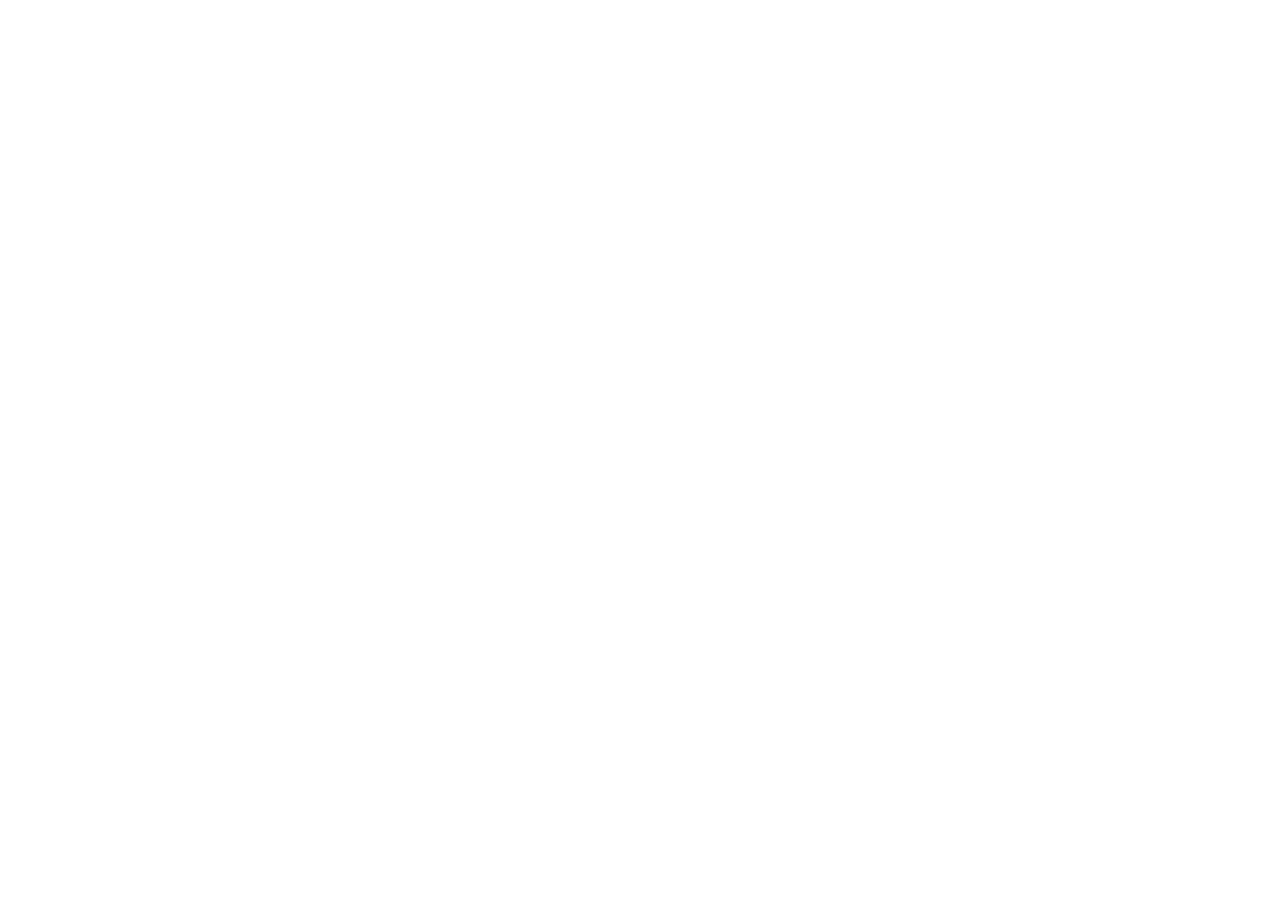
==== Recipes/index.html @ 23c2baac "create filr dir" ====
<!DOCTYPE html>
<html lang="en">
<head>
    <meta charset="UTF-8">
    <meta http-equiv="X-UA-Compatible" content="IE=edge">
    <meta name="viewport" content="width=device-width, initial-scale=1.0">
    <title>Document</title>
</head>
<body>
    <div >
    
</body>
</html>
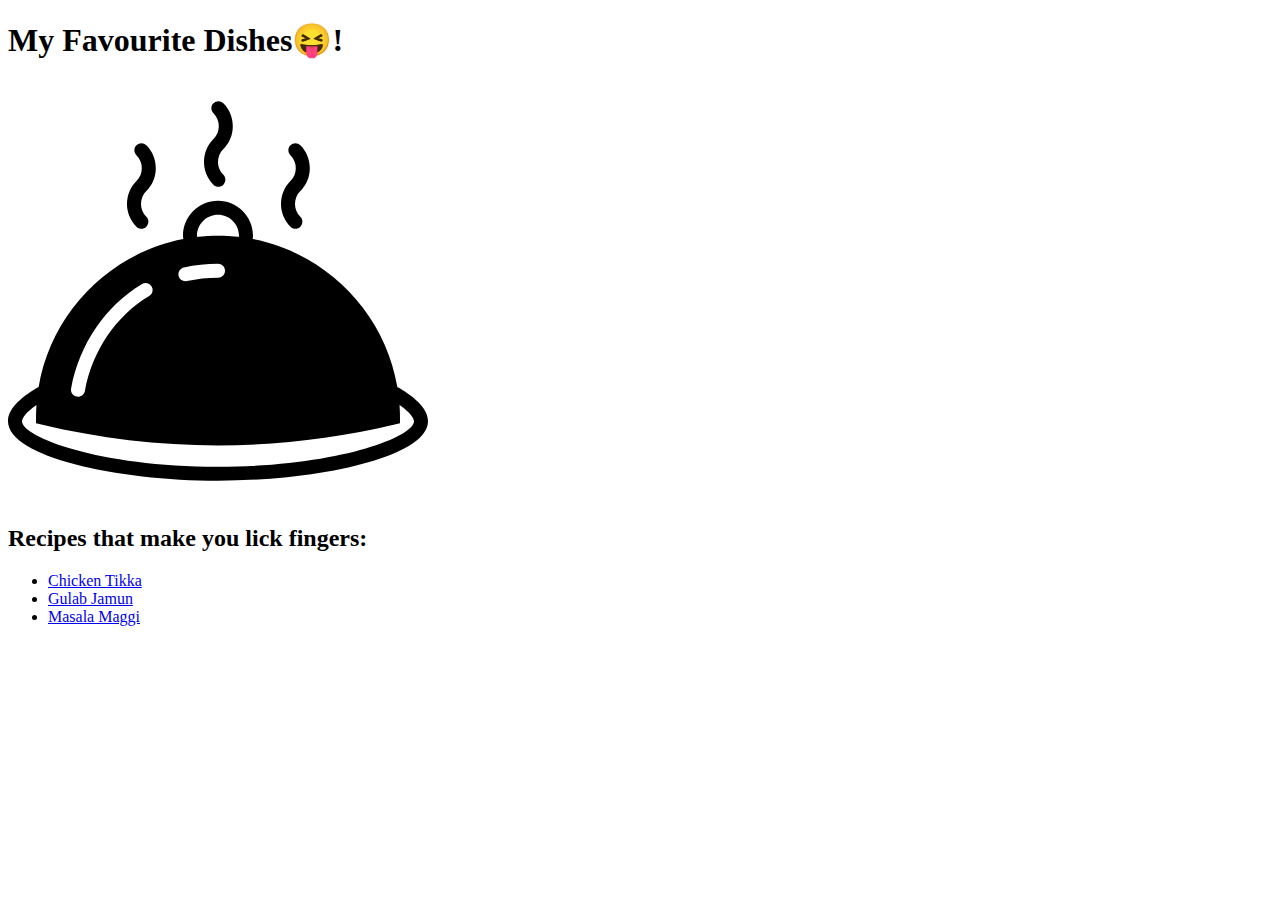
==== commit 19ef3082: "maggi create" ====
--- a/Recipes/index.html
+++ b/Recipes/index.html
@@ -1,13 +1,28 @@
 <!DOCTYPE html>
 <html lang="en">
-<head>
-    <meta charset="UTF-8">
-    <meta http-equiv="X-UA-Compatible" content="IE=edge">
-    <meta name="viewport" content="width=device-width, initial-scale=1.0">
+  <head>
+    <meta charset="UTF-8" />
+    <meta http-equiv="X-UA-Compatible" content="IE=edge" />
+    <meta name="viewport" content="width=device-width, initial-scale=1.0" />
     <title>Document</title>
-</head>
-<body>
-    <div >
-    
-</body>
-</html>+  </head>
+  <body>
+    <div class="heading-container">
+      <div class="heading">
+        <h1>My Favourite Dishes😝!</h1>
+        <img src="./assets/food-svgrepo-com.svg" alt="Food-svg" width="420px" />
+      </div>
+    </div>
+
+    <div class="content">
+      <div class="recipe">
+        <h2>Recipes that make you lick fingers:</h2>
+        <ul>
+          <li><a href="./recipes/chicken-tikka.html">Chicken Tikka</a></li>
+          <li><a href="./recipes/gulab-jamun.html">Gulab Jamun</a></li>
+          <li><a href="./recipes/maggi.html">Masala Maggi</a></li>
+        </ul>
+      </div>
+    </div>
+  </body>
+</html>
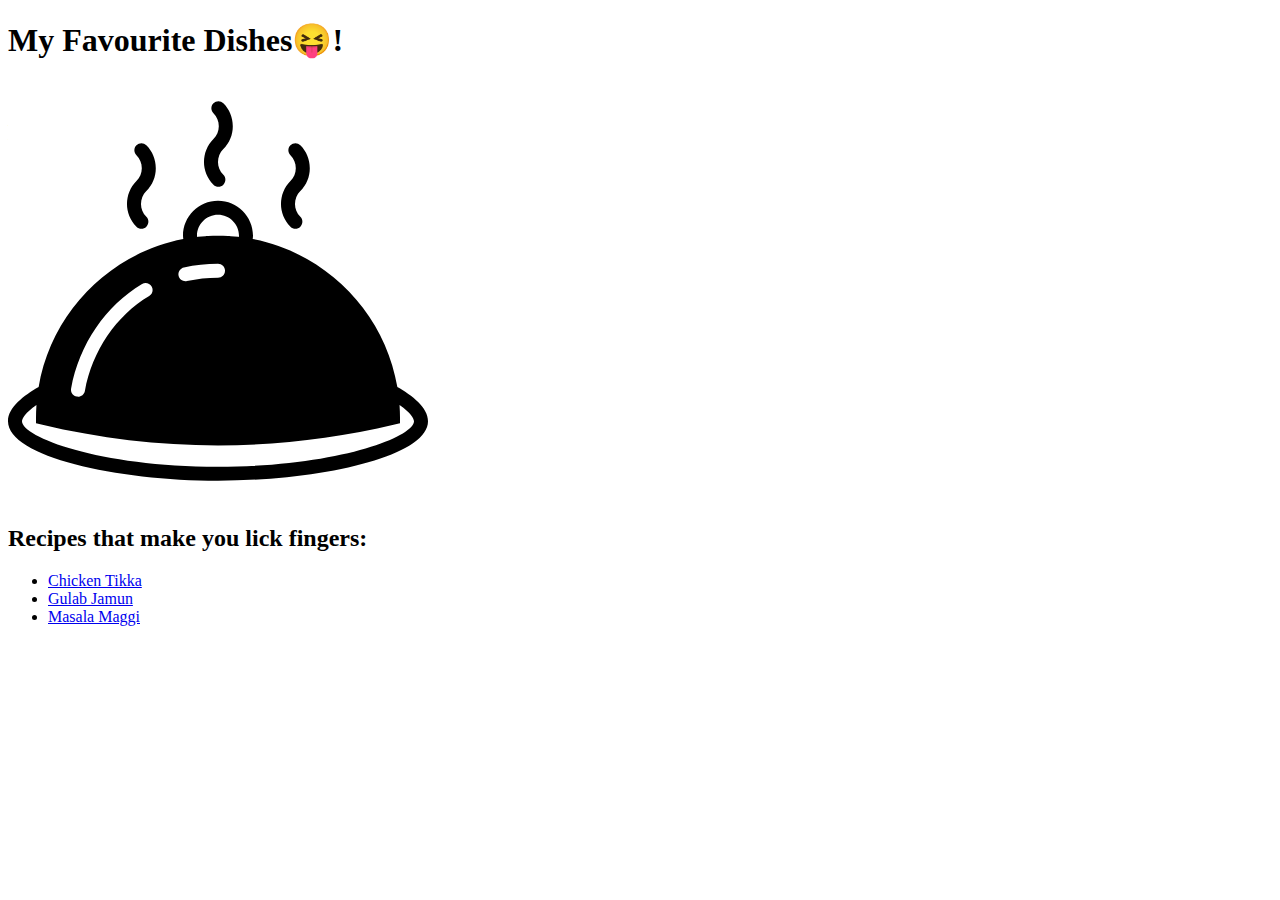
==== commit 0b194e76: "update title" ====
--- a/Recipes/index.html
+++ b/Recipes/index.html
@@ -4,7 +4,7 @@
     <meta charset="UTF-8" />
     <meta http-equiv="X-UA-Compatible" content="IE=edge" />
     <meta name="viewport" content="width=device-width, initial-scale=1.0" />
-    <title>Document</title>
+    <title>My Recipes</title>
   </head>
   <body>
     <div class="heading-container">
